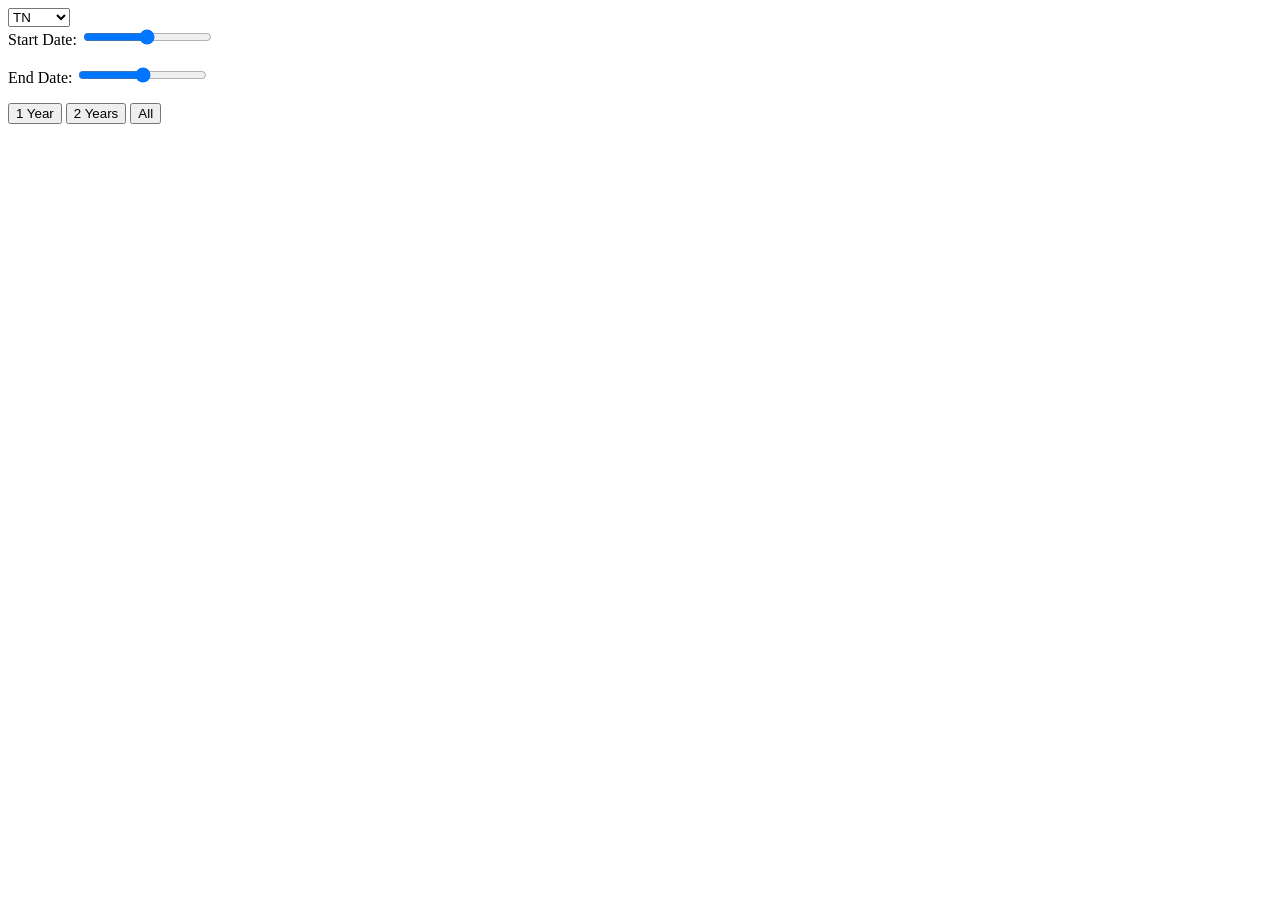
==== Scatterplotsoil/index.html @ dcd058fd "Create index.html" ====
<!DOCTYPE html>
<html>
<head>
    <title>Soil Data Scatter Plot</title>
    <script src="https://d3js.org/d3.v6.min.js"></script>
</head>
<body>
    <select id="parameter-select">
        <option value="TN">TN</option>
        <option value="TP">TP</option>
        <option value="m3.P">m3.P</option>
        <option value="m3.Fe">Fe</option>
        <option value="m3.Al">Al</option>
        <option value="wEX.P">wEX.P</option>
        <option value="wEX.NH3">NH3</option>
        <option value="wEX.NOx">NOx</option>
        <option value="pH">pH</option>
        <option value="EC">EC</option>
        <option value="SPSC">SPSC</option>
    </select>

    <div id="scatter-plot"></div>

    
    <div id="range-selector">
        <div>
            <label for="start-date-slider">Start Date:</label>
            <input type="range" id="start-date-slider">
            <p id="start-date-label"></p>
        </div>
        <div>
            <label for="end-date-slider">End Date:</label>
            <input type="range" id="end-date-slider">
            <p id="end-date-label"></p>
        </div>

    </div>

    
    <div id="range-buttons">
    <button id="btn-1y">1 Year</button>
    <button id="btn-2y">2 Years</button>
    <button id="btn-all">All</button>
    </div>
    
    <script src="script.js"></script>
</body>
</html>
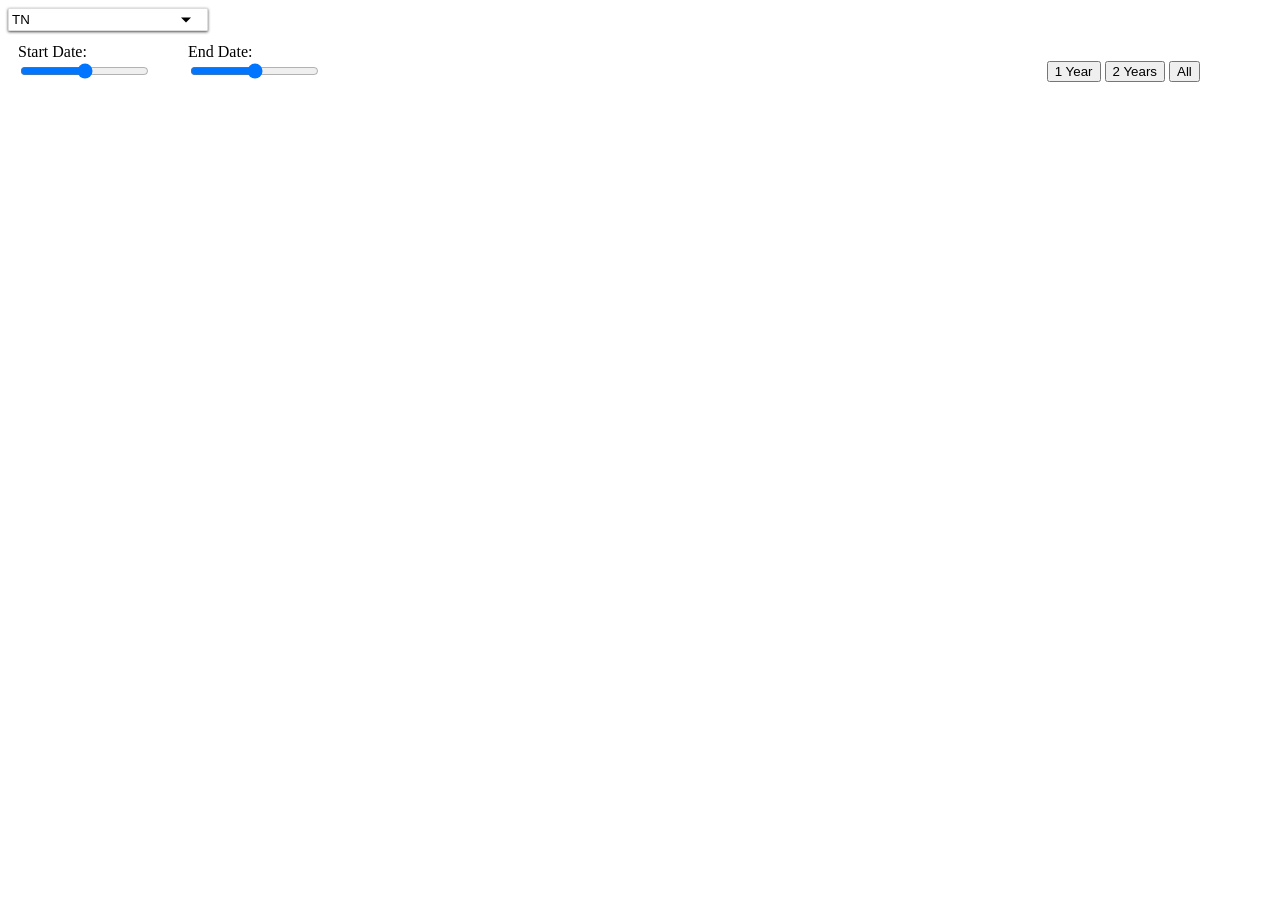
==== commit 6432b716: "commit" ====
--- a/Scatterplotsoil/index.html
+++ b/Scatterplotsoil/index.html
@@ -3,6 +3,77 @@
 <head>
     <title>Soil Data Scatter Plot</title>
     <script src="https://d3js.org/d3.v6.min.js"></script>
+    <style>
+        select{width: 200px;
+     padding: 3px;
+     margin-bottom: 2px;
+     border: 1px solid #ddd;
+     border-radius: 1px;
+     background-color: #fff;
+     box-shadow: 0 1px 3px rgba(0, 0, 0, 0.7);
+     cursor: pointer;
+     outline: none;
+     transition: all 0.3s ease;
+
+        }
+        /* Hover effect */
+select:hover {
+    border-color: #888;
+}
+
+/* Focus effect */
+select:focus {
+    box-shadow: 0 0 8px rgba(33, 150, 243, 0.5);
+    border-color: #2196F3;
+}
+
+/* Option styling */
+select option {
+    padding: 5px;
+    background: #f9f9f9;
+    border-bottom: 1px solid #eee;
+}
+
+/* Changing the arrow indicator of the dropdown */
+select {
+    -webkit-appearance: none;
+    -moz-appearance: none;
+    appearance: none;
+    background-image: url('data:image/svg+xml;utf8,<svg fill="black" height="24" viewBox="0 0 24 24" width="24" xmlns="http://www.w3.org/2000/svg"><path d="M7 10l5 5 5-5z"/></svg>');
+    background-repeat: no-repeat;
+    background-position-x: 95%;
+    background-position-y: 50%;
+}
+
+/* Responsive design for smaller screens */
+@media (max-width: 600px) {
+    select {
+        width: 100%;
+    }
+}
+
+#range_container {
+    display: flex;           /* Enable Flexbox */
+    align-items: center;     /* Align items vertically in the center */
+    justify-content: space-between; /* Space out the child elements */
+    margin: 10px;
+}
+
+#range-selector {
+    display: flex;
+    flex: 0;
+}
+#range-selector div {
+    margin-right: 10px; /* Add margin between slider elements */
+    width: 160px;
+}
+
+#range-buttons {
+    margin-right: 5%;
+}
+    
+
+     </style>
 </head>
 <body>
     <select id="parameter-select">
@@ -21,7 +92,7 @@
 
     <div id="scatter-plot"></div>
 
-    
+    <div id="range_container">
     <div id="range-selector">
         <div>
             <label for="start-date-slider">Start Date:</label>
@@ -42,6 +113,8 @@
     <button id="btn-2y">2 Years</button>
     <button id="btn-all">All</button>
     </div>
+
+</div>
     
     <script src="script.js"></script>
 </body>
